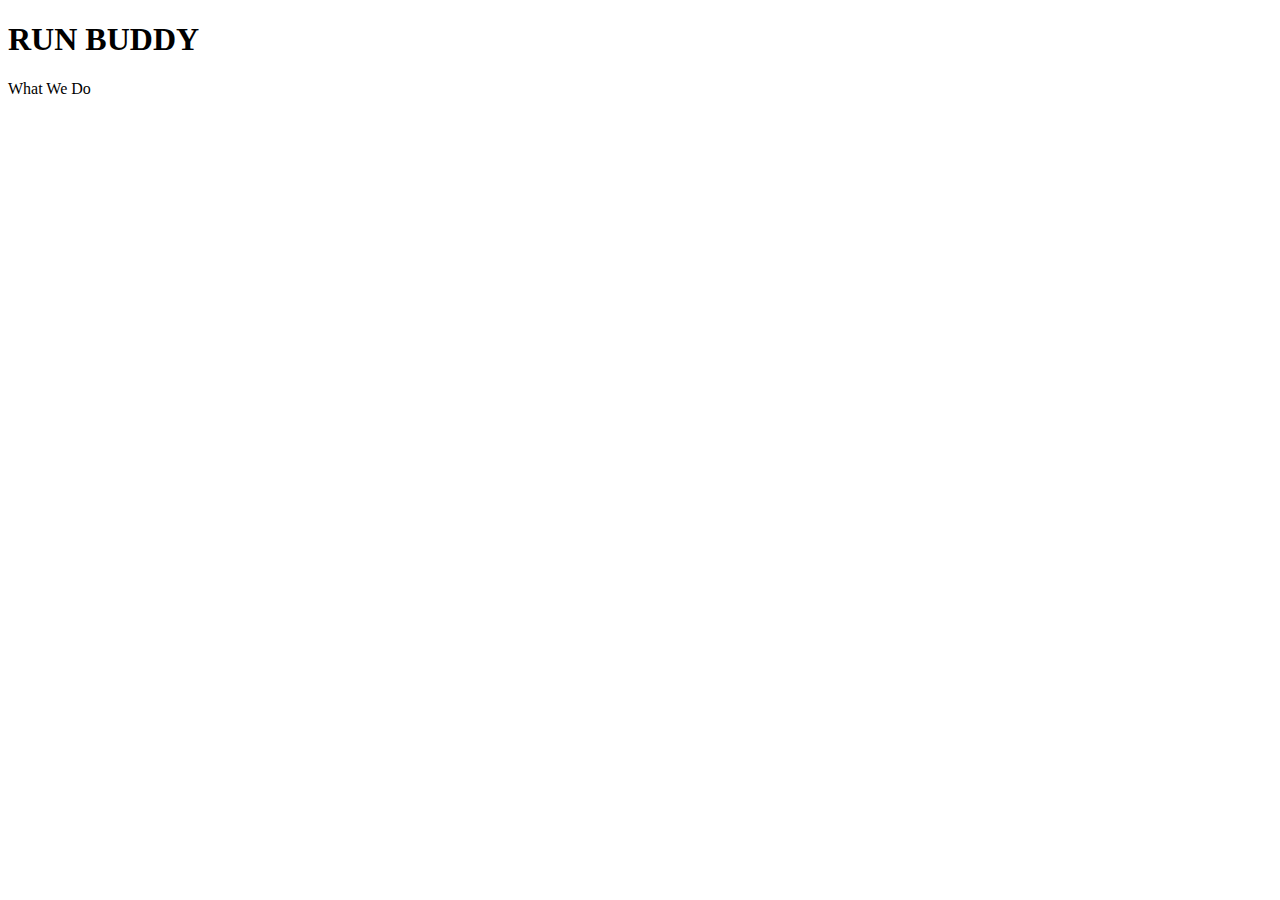
==== Documents/index.html @ c922d877 "page template" ====
<!DOCTYPE html>
<html lang="eng">
    <head>
        <meta charset="UTF-8" />
        <title>Run Buddy</title>
    </head>
    <body>
        <h1>RUN BUDDY</h1>
        What We Do 
    </body>
</html>
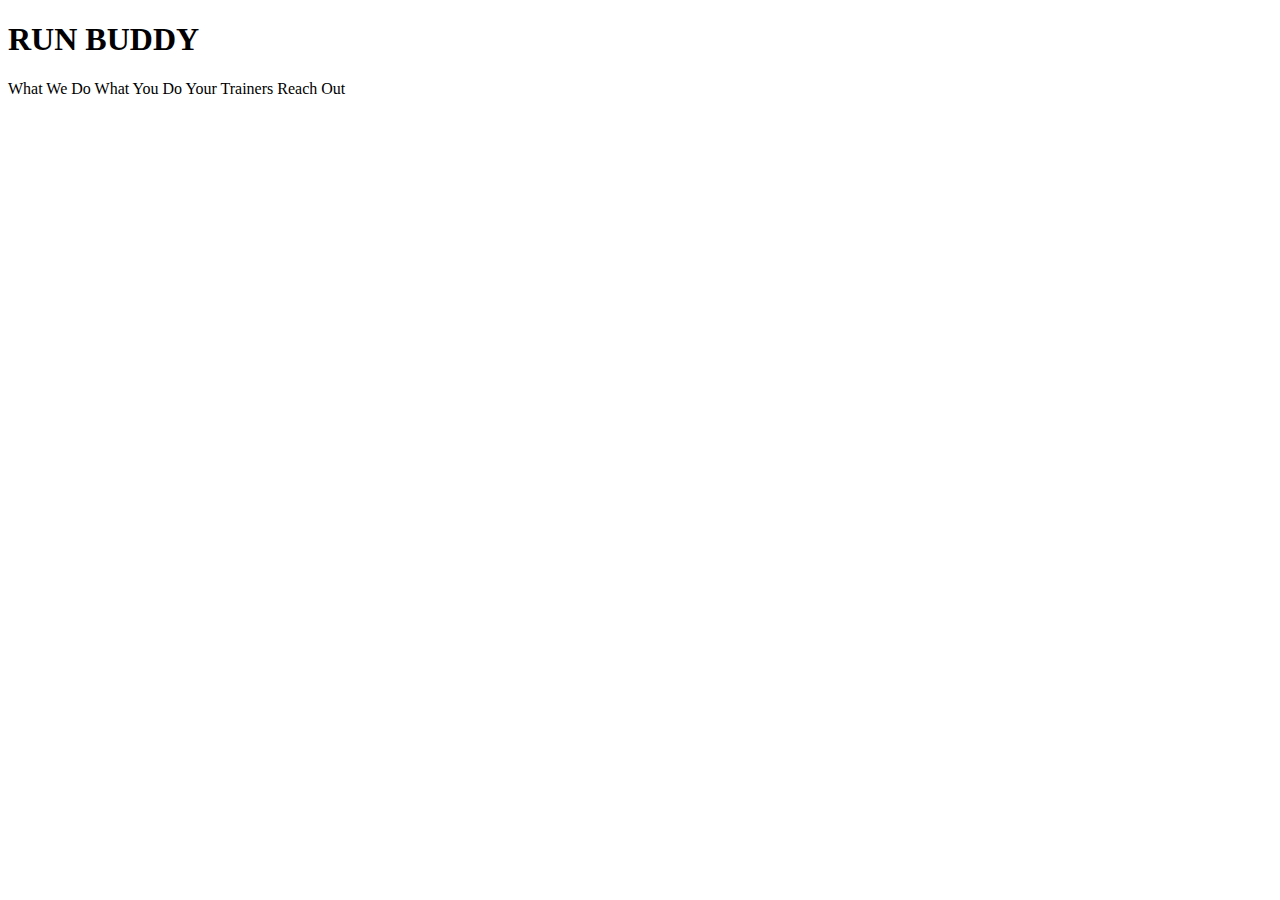
==== commit 38fd81ed: "add more link text" ====
--- a/Documents/index.html
+++ b/Documents/index.html
@@ -6,6 +6,6 @@
     </head>
     <body>
         <h1>RUN BUDDY</h1>
-        What We Do 
+        What We Do What You Do Your Trainers Reach Out
     </body>
 </html>